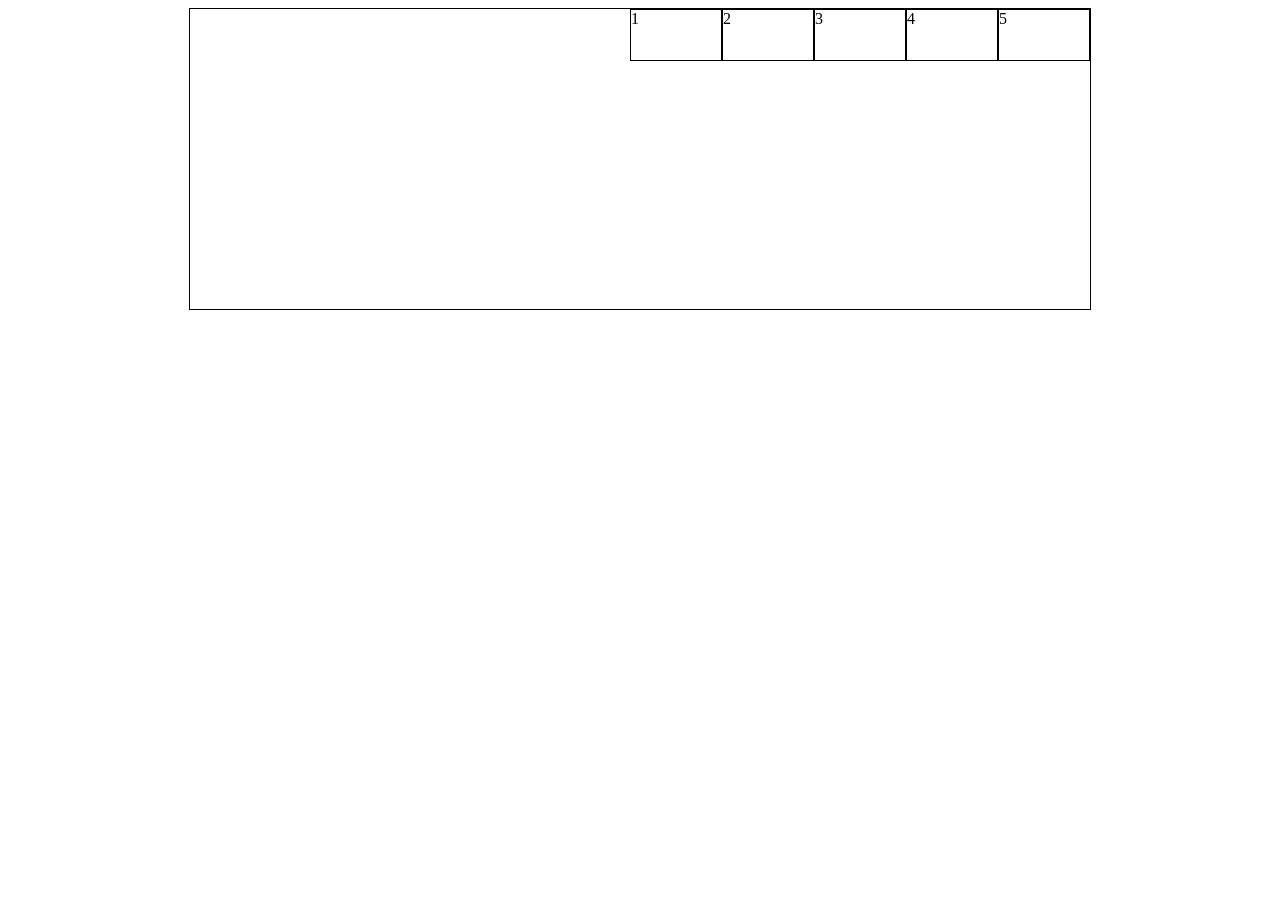
==== 208/index.html @ ac948ffd "ex2p208" ====
<!DOCTYPE html>
<html lang="en">
<head>
    <meta charset="UTF-8">
    <meta name="viewport" content="width=device-width, initial-scale=1.0">
    <title>Document</title>
    <link rel="stylesheet" href="style.css">
</head>
<body>
    <div id="parent">
        <div id="block">1</div>
        <div id="block">2</div>
        <div id="block">3</div>
        <div id="block">4</div>
        <div id="block">5</div>
    </div>
</body>
</html>
---- 208/style.css ----
#parent {
    margin: 0 auto;
    width: 900px;
    height: 300px;
    border: 1px solid;
    display: flex;
    flex-direction: row;
    justify-content: end;
}

#block {
    width: 90px;
    height: 50px;
    border: 1px solid;
}
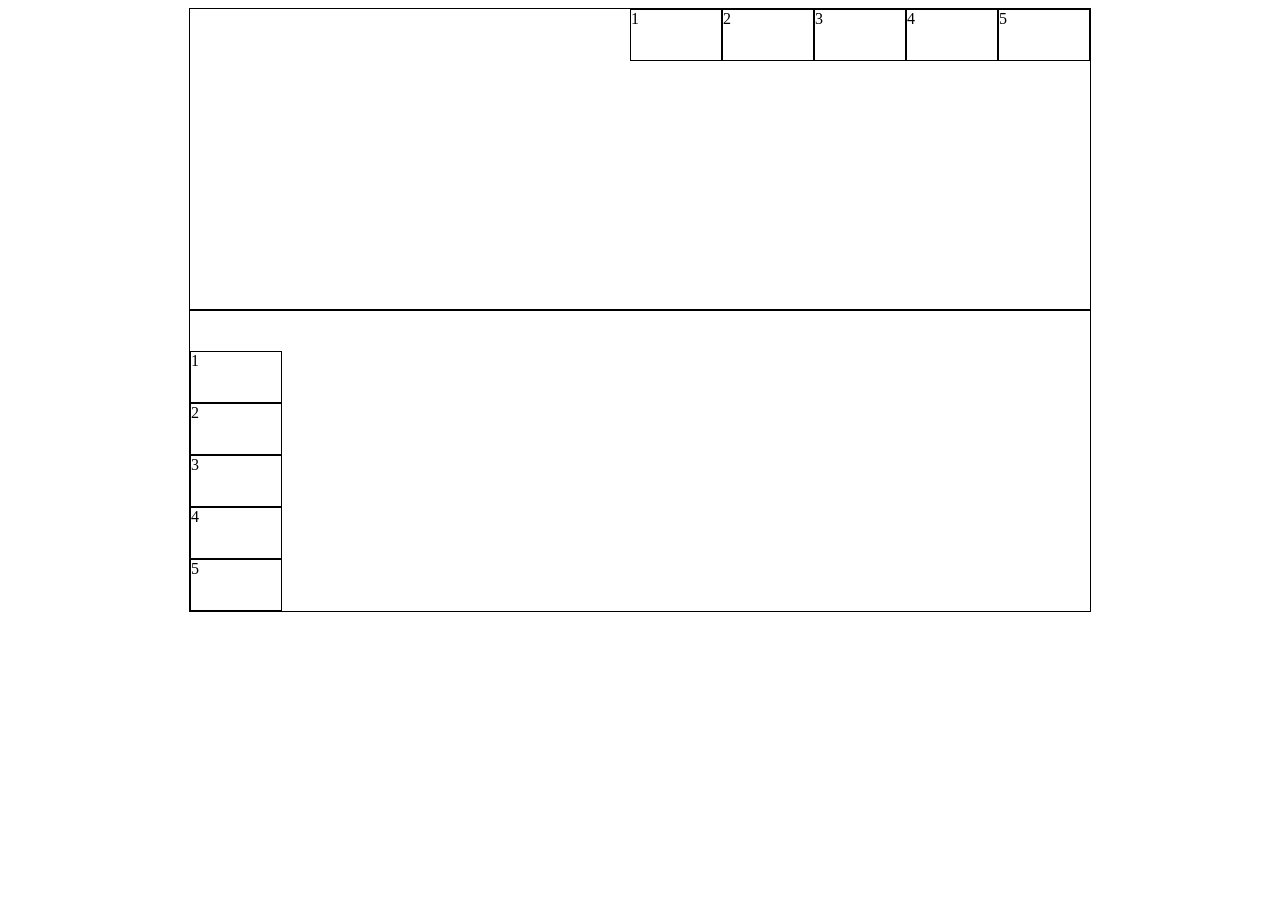
==== commit f26352af: "ex 2p208" ====
--- a/208/index.html
+++ b/208/index.html
@@ -14,5 +14,13 @@
         <div id="block">4</div>
         <div id="block">5</div>
     </div>
+    <div id="parent2">
+        <div id="block2">1</div>
+        <div id="block2">2</div>
+        <div id="block2">3</div>
+        <div id="block2">4</div>
+        <div id="block2">5</div>
+    </div>
+     
 </body>
 </html>
--- a/208/style.css
+++ b/208/style.css
@@ -12,4 +12,19 @@
     width: 90px;
     height: 50px;
     border: 1px solid;
-}+}
+#parent2 {
+    margin: 0 auto;
+    width: 900px;
+    height: 300px;
+    border: 1px solid;
+    display: flex;
+    flex-direction: column;
+    justify-content: end;
+}
+
+#block2 {
+    width: 90px;
+    height: 50px;
+    border: 1px solid;
+}
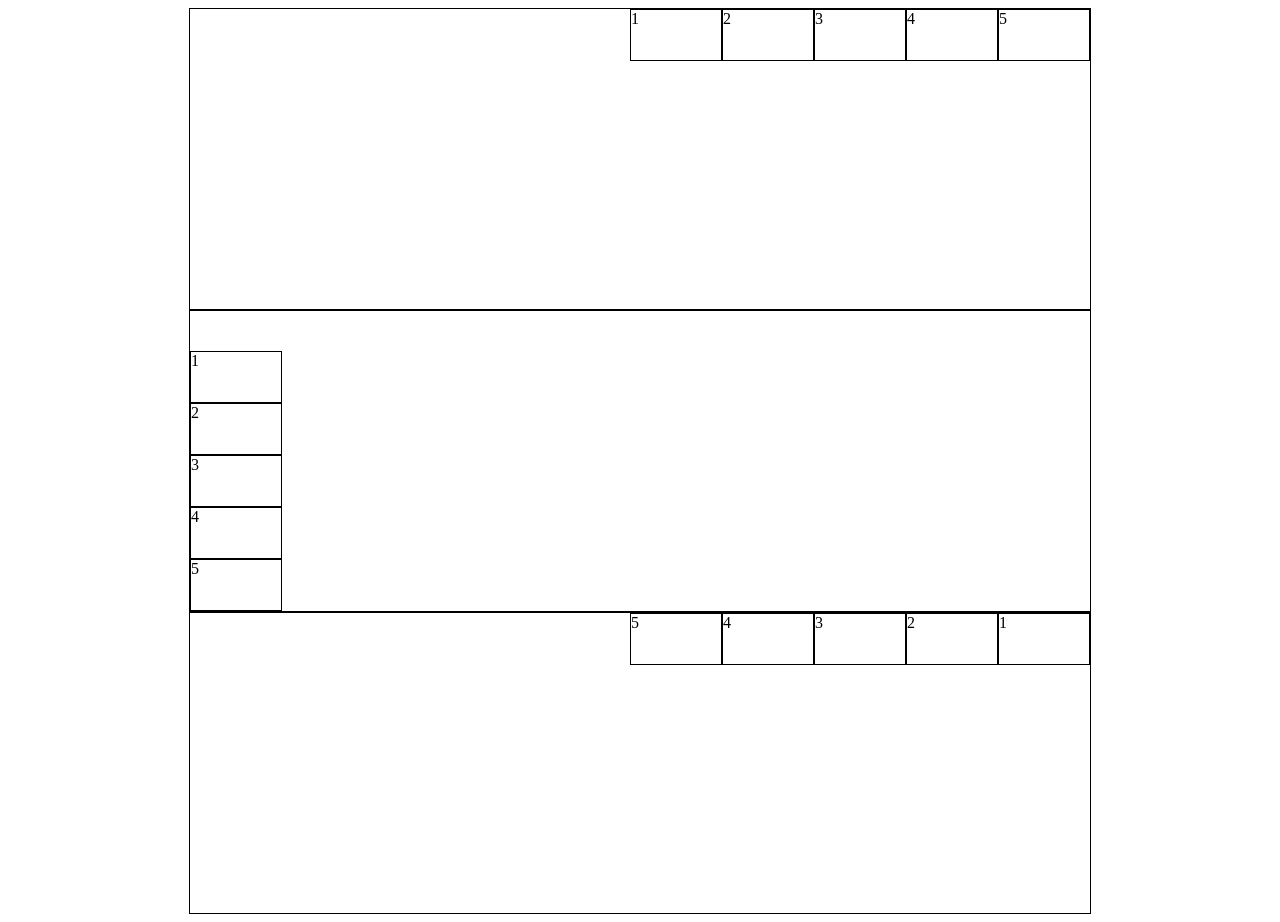
==== commit 4d680f74: "ex3p208" ====
--- a/208/index.html
+++ b/208/index.html
@@ -21,6 +21,12 @@
         <div id="block2">4</div>
         <div id="block2">5</div>
     </div>
-     
+     <div id="parent3">
+        <div id="block3">1</div>
+        <div id="block3">2</div>
+        <div id="block3">3</div>
+        <div id="block3">4</div>
+        <div id="block3">5</div>
+    </div>
 </body>
 </html>
--- a/208/style.css
+++ b/208/style.css
@@ -28,3 +28,18 @@
     height: 50px;
     border: 1px solid;
 }
+#parent3 {
+    margin: 0 auto;
+    width: 900px;
+    height: 300px;
+    border: 1px solid;
+    display: flex;
+    flex-direction: row-reverse;
+    justify-content: end;
+}
+
+#block3 {
+    width: 90px;
+    height: 50px;
+    border: 1px solid;
+}
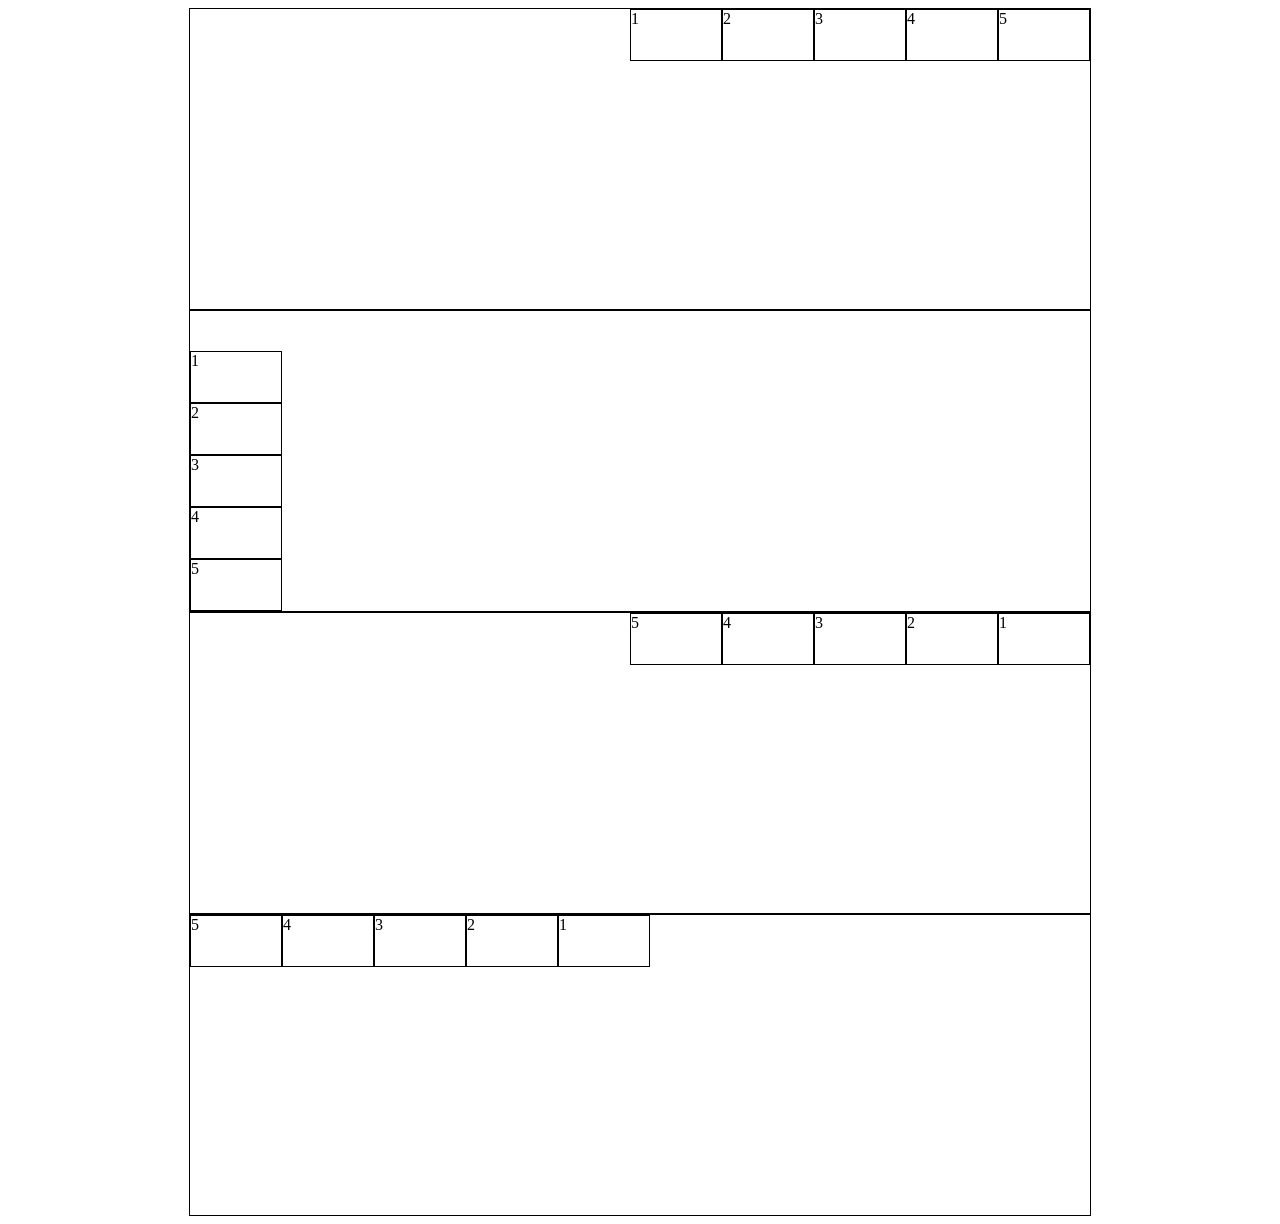
==== commit 80cfe796: "ex 4p208" ====
--- a/208/index.html
+++ b/208/index.html
@@ -21,12 +21,19 @@
         <div id="block2">4</div>
         <div id="block2">5</div>
     </div>
-     <div id="parent3">
+    <div id="parent3">
         <div id="block3">1</div>
         <div id="block3">2</div>
         <div id="block3">3</div>
         <div id="block3">4</div>
         <div id="block3">5</div>
     </div>
+    <div id="parent4">
+        <div id="block4">1</div>
+        <div id="block4">2</div>
+        <div id="block4">3</div>
+        <div id="block4">4</div>
+        <div id="block4">5</div>
+    </div>
 </body>
 </html>
--- a/208/style.css
+++ b/208/style.css
@@ -42,4 +42,19 @@
     width: 90px;
     height: 50px;
     border: 1px solid;
+}
+#parent4 {
+    margin: 0 auto;
+    width: 900px;
+    height: 300px;
+    border: 1px solid;
+    display: flex;
+    flex-direction: row-reverse;
+    justify-content: start;
+}
+
+#block4 {
+    width: 90px;
+    height: 50px;
+    border: 1px solid;
 }
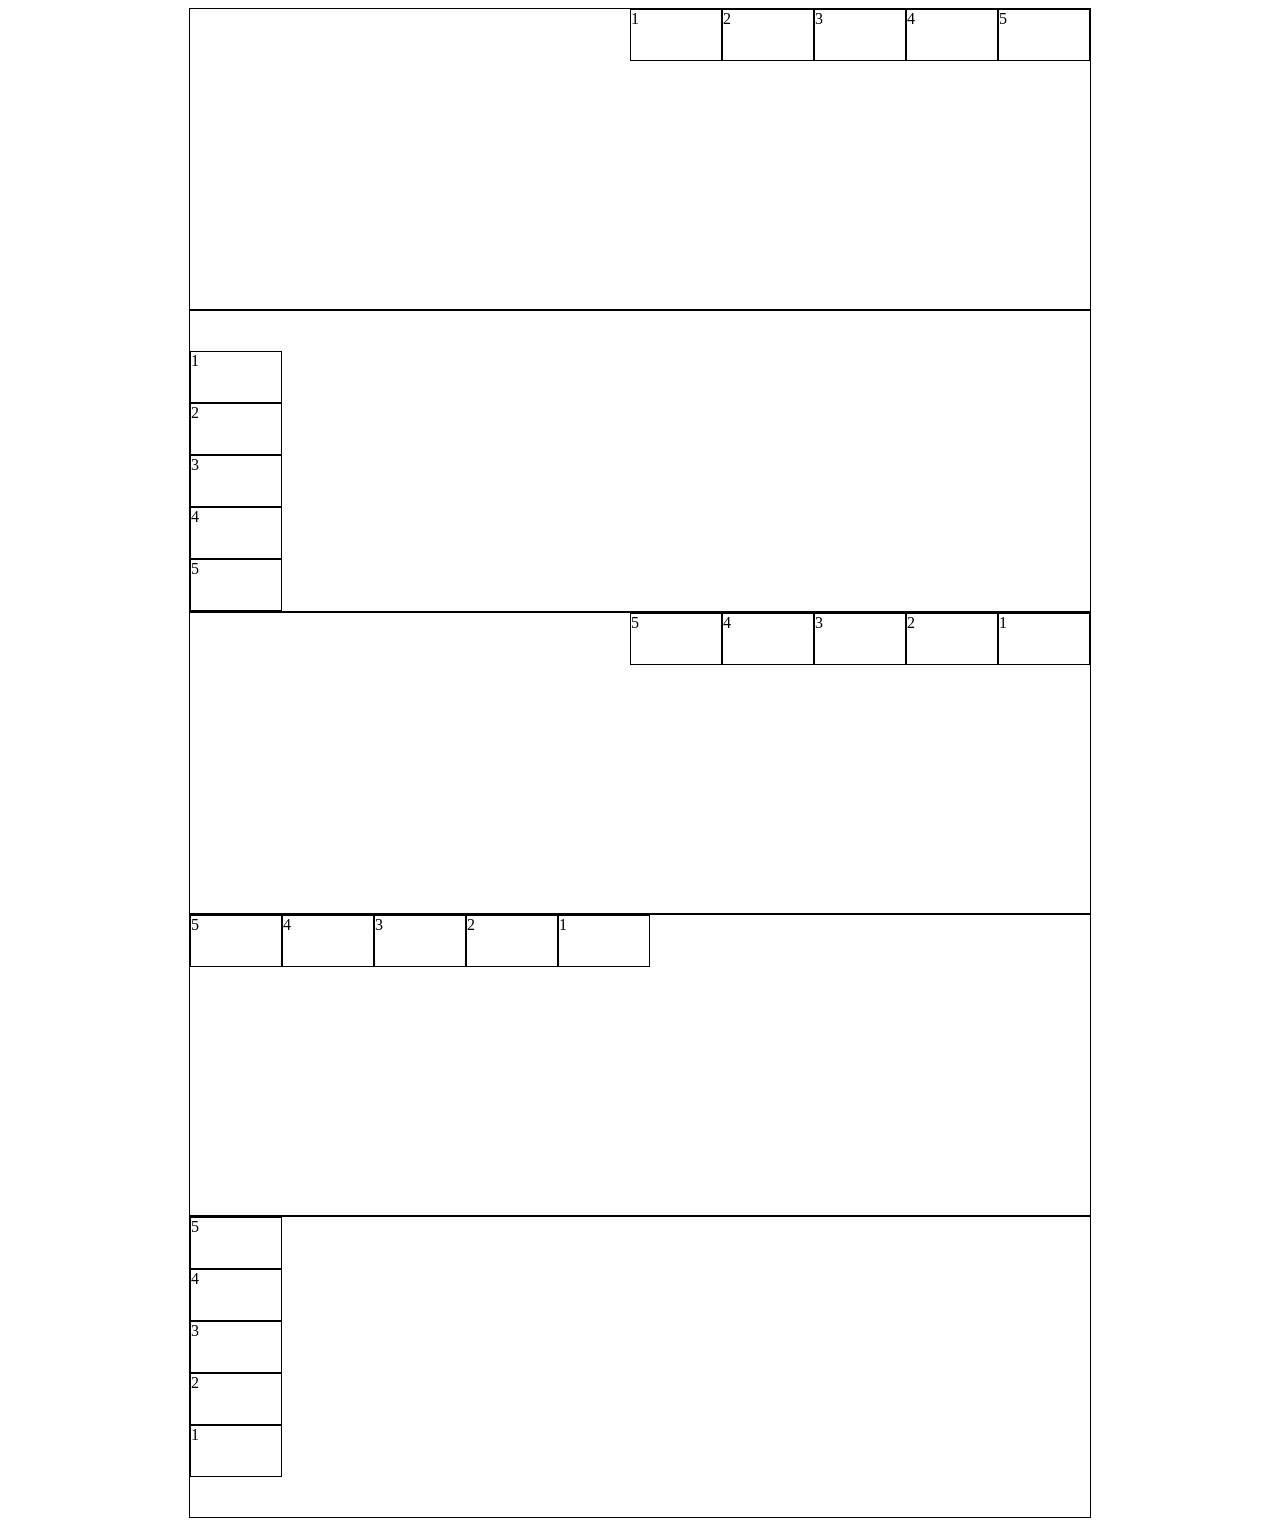
==== commit 809a0d01: "ex 5p208" ====
--- a/208/index.html
+++ b/208/index.html
@@ -35,5 +35,12 @@
         <div id="block4">4</div>
         <div id="block4">5</div>
     </div>
+    <div id="parent5">
+        <div id="block5">1</div>
+        <div id="block5">2</div>
+        <div id="block5">3</div>
+        <div id="block5">4</div>
+        <div id="block5">5</div>
+    </div>
 </body>
 </html>
--- a/208/style.css
+++ b/208/style.css
@@ -57,4 +57,19 @@
     width: 90px;
     height: 50px;
     border: 1px solid;
+}
+#parent5 {
+    margin: 0 auto;
+    width: 900px;
+    height: 300px;
+    border: 1px solid;
+    display: flex;
+    flex-direction: column-reverse;
+    justify-content: start;
+}
+
+#block5 {
+    width: 90px;
+    height: 50px;
+    border: 1px solid;
 }
